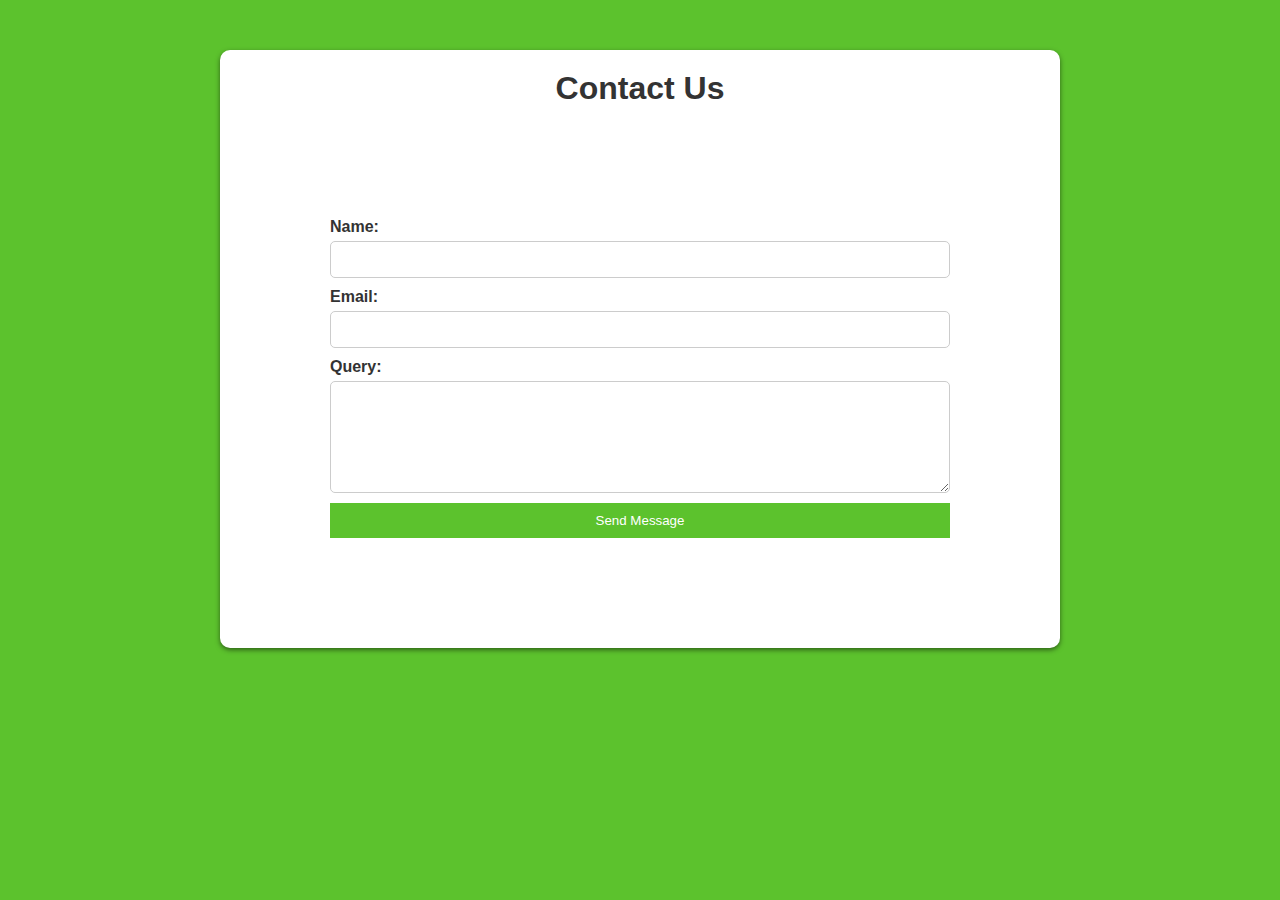
==== contact.html @ 043bb48b "Adding contact page" ====
<!DOCTYPE html>
<html>
<head>
  <title>Contact Us - Yogdisha Kendra</title>
  <style>
    body {
      font-family: Arial, sans-serif;
      background-color: #5cc22d;
      color: #333;
      margin: 0;
      padding: 0;
    }
    
    .container {
      max-width: 800px;
      margin: 0 auto;
      padding: 20px;
      margin-top: 50px;
      background-color: #fff;
      border-radius: 10px;
      box-shadow: 0 2px 5px rgba(0, 0, 0, 0.5);
    }
    
    h1 {
      text-align: center;
      margin-top: 0;
    }
    
    form {
      display: flex;
      flex-direction: column;
      padding: 10vh;
    }
    
    label {
      font-weight: bold;
      margin-bottom: 5px;
    }
    
    input[type="text"],
    textarea {
      padding: 10px;
      border-radius: 5px;
      border: 1px solid #ccc;
      margin-bottom: 10px;
    }
    
    textarea {
      resize: vertical;
    }
    
    input[type="submit"] {
      padding: 10px 20px;
      background-color: #5cc22d;
      color: #fff;
      border: none;
      cursor: pointer;
    }
    
    input[type="submit"]:hover {
      background-color: white;
      color: #60bc0a;
      border: 1px solid #60bc0a;
      font-weight: 550;
    }
  </style>
</head>
<body>
  <div class="container">
    <h1>Contact Us</h1>
    <form action="contact_form.php" method="POST">
      <label for="name">Name:</label>
      <input type="text" id="name" name="name" required>
      <label for="email">Email:</label>
      <input type="text" id="email" name="email" required>
      <label for="message">Query:</label>
      <textarea id="message" name="message" rows="6" required></textarea>
      <input type="submit" value="Send Message" onclick="shows_alert()">
    </form>
  </div>
  <script>
    function shows_alert(){  
    alert("Are you sure you want this information.");
    }
  </script>
</body>
</html>
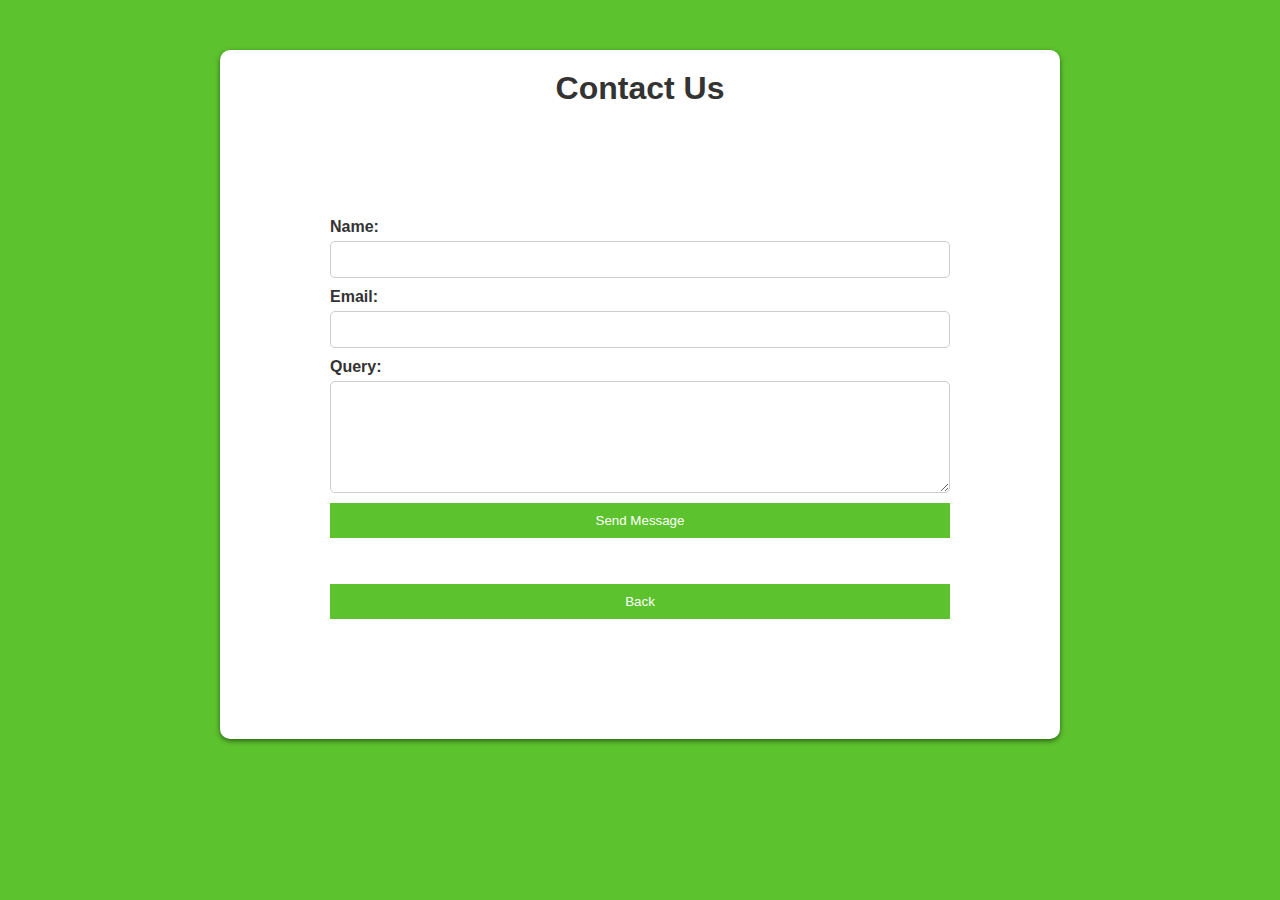
==== commit 0cfcd206: "Some new feature added." ====
--- a/contact.html
+++ b/contact.html
@@ -63,6 +63,20 @@
       border: 1px solid #60bc0a;
       font-weight: 550;
     }
+    input[type="button"] {
+      margin: 10px 0px;
+      padding: 10px 20px;
+      background-color: #5cc22d;
+      color: #fff;
+      border: none;
+      cursor: pointer;
+    }
+    input[type="button"]:hover {
+      background-color: white;
+      color: #60bc0a;
+      border: 1px solid #60bc0a;
+      font-weight: 550;
+    }
   </style>
 </head>
 <body>
@@ -76,12 +90,18 @@
       <label for="message">Query:</label>
       <textarea id="message" name="message" rows="6" required></textarea>
       <input type="submit" value="Send Message" onclick="shows_alert()">
+      <br>
+      <br>
+      <input type="button" value="Back" onclick="goBack()" >
     </form>
   </div>
   <script>
     function shows_alert(){  
     alert("Are you sure you want this information.");
     }
+    function goBack(){
+      window.location.href = "index.html";
+    }
   </script>
 </body>
 </html>
